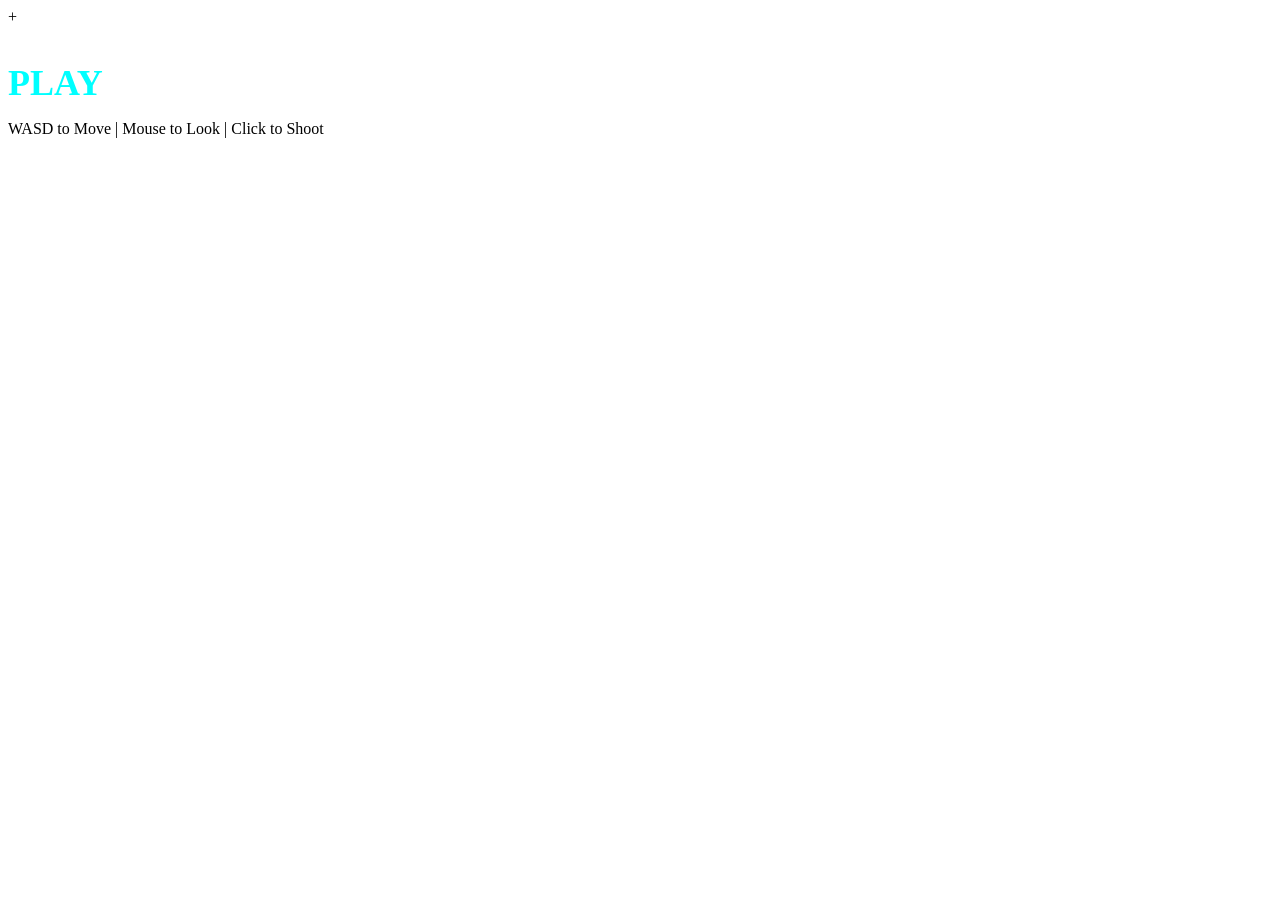
==== public/index.html @ 3362882a "Rename Index.html to public/index.html" ====
<!DOCTYPE html>
<html lang="en">
<head>
    <meta charset="UTF-8">
    <meta name="viewport" content="width=device-width, initial-scale=1.0">
    <title>Web FPS</title>
    <link rel="stylesheet" href="style.css">
    <!-- Import Maps for Three.js -->
    <script type="importmap">
        {
            "imports": {
                "three": "https://unpkg.com/three@0.160.0/build/three.module.js",
                "three/addons/": "https://unpkg.com/three@0.160.0/examples/jsm/"
            }
        }
    </script>
</head>
<body>
    <div id="crosshair">+</div>
    <div id="blocker">
        <div id="instructions">
            <p style="font-size:36px; margin-bottom: 10px; font-weight: bold; color: #00ffff;">PLAY</p>
            <p>WASD to Move | Mouse to Look | Click to Shoot</p>
        </div>
    </div>
    <script type="module" src="game.js"></script>
</body>
</html>
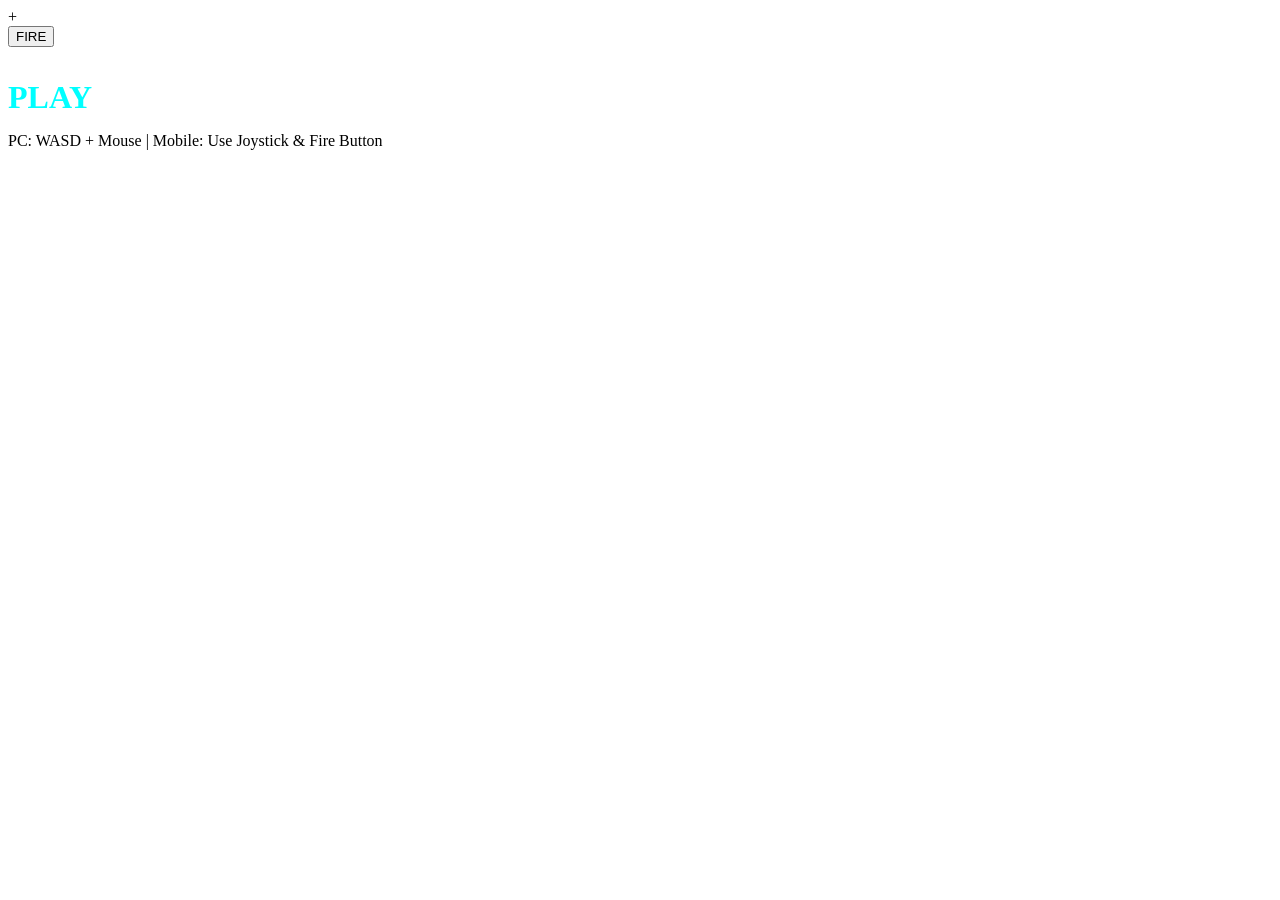
==== commit 497121e5: "Update index.html" ====
--- a/public/index.html
+++ b/public/index.html
@@ -2,10 +2,9 @@
 <html lang="en">
 <head>
     <meta charset="UTF-8">
-    <meta name="viewport" content="width=device-width, initial-scale=1.0">
+    <meta name="viewport" content="width=device-width, initial-scale=1.0, user-scalable=no">
     <title>Web FPS</title>
     <link rel="stylesheet" href="style.css">
-    <!-- Import Maps for Three.js -->
     <script type="importmap">
         {
             "imports": {
@@ -17,10 +16,19 @@
 </head>
 <body>
     <div id="crosshair">+</div>
+    
+    <!-- Virtual Touch Controls for Mobile/Tablets -->
+    <div id="touch-controls">
+        <div id="joystick-zone">
+            <div id="joystick-knob"></div>
+        </div>
+        <button id="shoot-btn">FIRE</button>
+    </div>
+
     <div id="blocker">
         <div id="instructions">
-            <p style="font-size:36px; margin-bottom: 10px; font-weight: bold; color: #00ffff;">PLAY</p>
-            <p>WASD to Move | Mouse to Look | Click to Shoot</p>
+            <p style="font-size:32px; margin-bottom: 10px; font-weight: bold; color: #00ffff;">PLAY</p>
+            <p>PC: WASD + Mouse | Mobile: Use Joystick & Fire Button</p>
         </div>
     </div>
     <script type="module" src="game.js"></script>
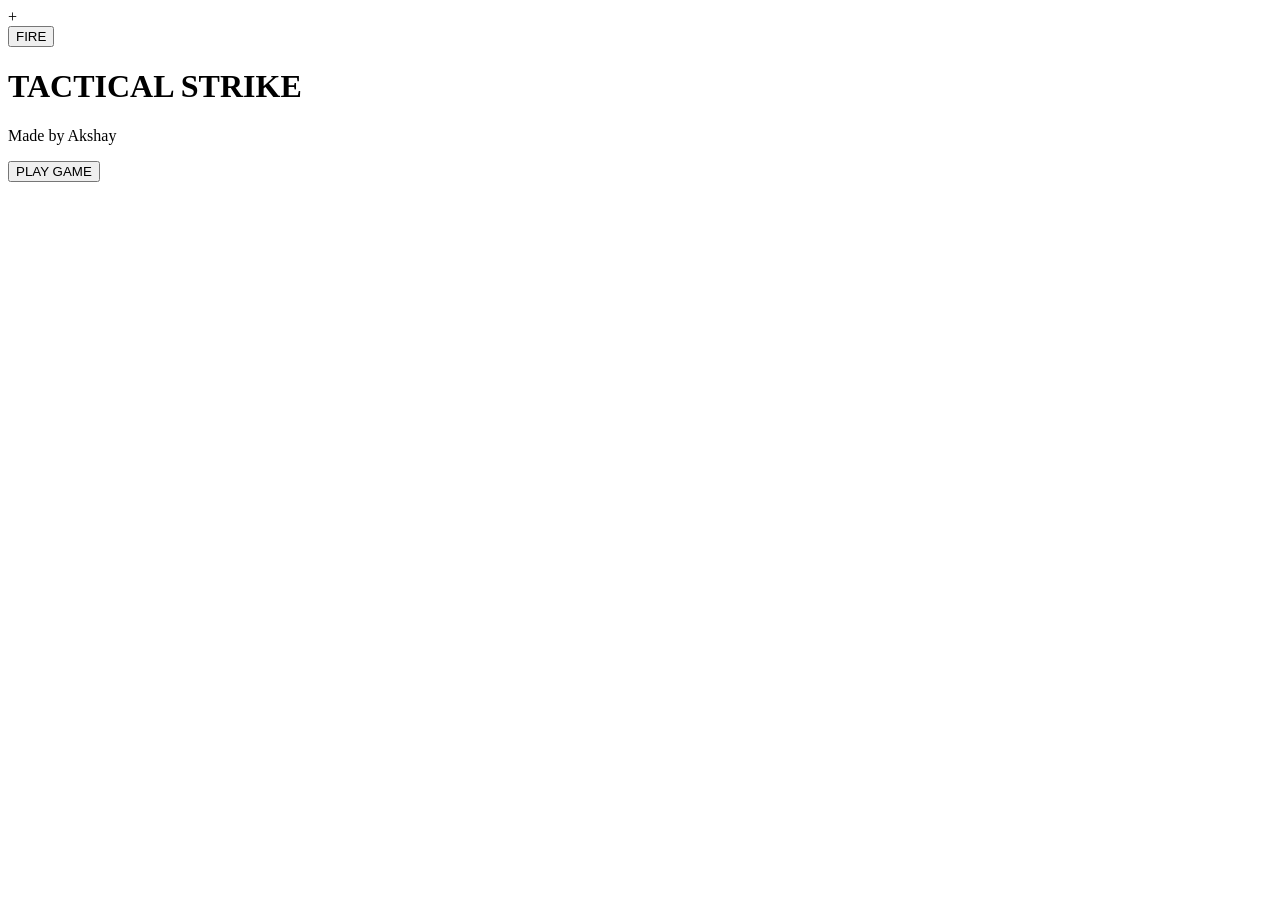
==== commit 6509846f: "Update index.html" ====
--- a/public/index.html
+++ b/public/index.html
@@ -17,7 +17,7 @@
 <body>
     <div id="crosshair">+</div>
     
-    <!-- Virtual Touch Controls for Mobile/Tablets -->
+    <!-- Mobile Touch Controls -->
     <div id="touch-controls">
         <div id="joystick-zone">
             <div id="joystick-knob"></div>
@@ -25,12 +25,15 @@
         <button id="shoot-btn">FIRE</button>
     </div>
 
+    <!-- Start Menu with Play Button & Your Name -->
     <div id="blocker">
-        <div id="instructions">
-            <p style="font-size:32px; margin-bottom: 10px; font-weight: bold; color: #00ffff;">PLAY</p>
-            <p>PC: WASD + Mouse | Mobile: Use Joystick & Fire Button</p>
+        <div id="menu-container">
+            <h1>TACTICAL STRIKE</h1>
+            <p id="creator-credit">Made by Akshay</p>
+            <button id="play-btn">PLAY GAME</button>
         </div>
     </div>
+
     <script type="module" src="game.js"></script>
 </body>
 </html>
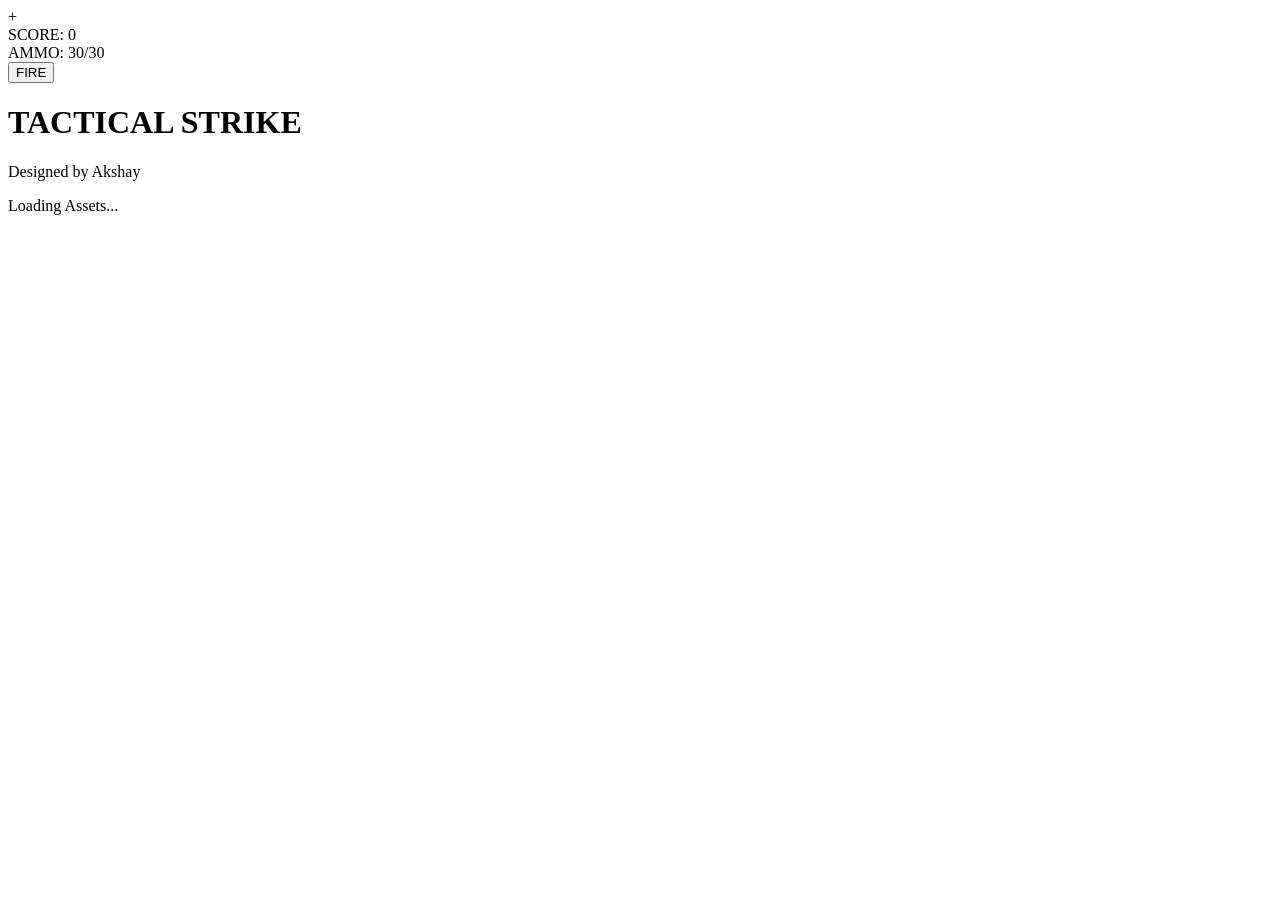
==== commit cc2af4d1: "Update index.html" ====
--- a/public/index.html
+++ b/public/index.html
@@ -3,7 +3,7 @@
 <head>
     <meta charset="UTF-8">
     <meta name="viewport" content="width=device-width, initial-scale=1.0, user-scalable=no">
-    <title>Web FPS</title>
+    <title>Tactical Strike - Akshay</title>
     <link rel="stylesheet" href="style.css">
     <script type="importmap">
         {
@@ -15,9 +15,16 @@
     </script>
 </head>
 <body>
-    <div id="crosshair">+</div>
+    <!-- Game HUD -->
+    <div id="hud">
+        <div id="crosshair">+</div>
+        <div id="stats">
+            <div>SCORE: <span id="score">0</span></div>
+            <div>AMMO: <span id="ammo">30</span>/30</div>
+        </div>
+    </div>
     
-    <!-- Mobile Touch Controls -->
+    <!-- Mobile On-Screen Controls -->
     <div id="touch-controls">
         <div id="joystick-zone">
             <div id="joystick-knob"></div>
@@ -25,12 +32,18 @@
         <button id="shoot-btn">FIRE</button>
     </div>
 
-    <!-- Start Menu with Play Button & Your Name -->
+    <!-- App Loading & Start Screen -->
     <div id="blocker">
-        <div id="menu-container">
+        <div id="menu-box">
             <h1>TACTICAL STRIKE</h1>
-            <p id="creator-credit">Made by Akshay</p>
-            <button id="play-btn">PLAY GAME</button>
+            <p class="subtitle">Designed by Akshay</p>
+            
+            <div id="loading-container">
+                <div id="loading-bar"></div>
+            </div>
+            <p id="loading-text">Loading Assets...</p>
+
+            <button id="play-btn" style="display: none;">TAP TO PLAY</button>
         </div>
     </div>
 
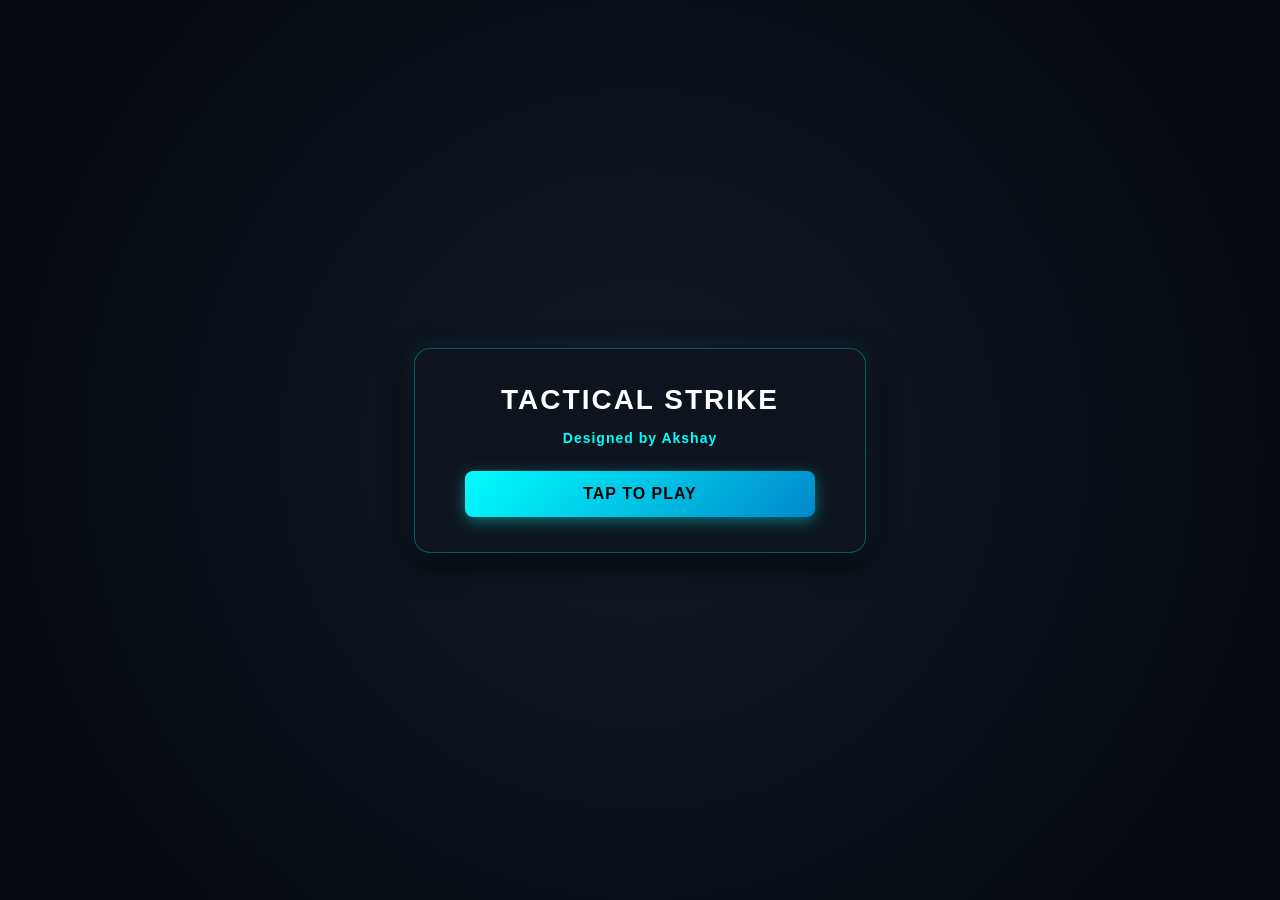
==== commit e32b391e: "Update index.html" ====
--- a/public/index.html
+++ b/public/index.html
@@ -15,7 +15,6 @@
     </script>
 </head>
 <body>
-    <!-- Game HUD -->
     <div id="hud">
         <div id="crosshair">+</div>
         <div id="stats">
@@ -24,7 +23,6 @@
         </div>
     </div>
     
-    <!-- Mobile On-Screen Controls -->
     <div id="touch-controls">
         <div id="joystick-zone">
             <div id="joystick-knob"></div>
@@ -32,18 +30,11 @@
         <button id="shoot-btn">FIRE</button>
     </div>
 
-    <!-- App Loading & Start Screen -->
     <div id="blocker">
         <div id="menu-box">
             <h1>TACTICAL STRIKE</h1>
             <p class="subtitle">Designed by Akshay</p>
-            
-            <div id="loading-container">
-                <div id="loading-bar"></div>
-            </div>
-            <p id="loading-text">Loading Assets...</p>
-
-            <button id="play-btn" style="display: none;">TAP TO PLAY</button>
+            <button id="play-btn">TAP TO PLAY</button>
         </div>
     </div>
 
--- a/public/style.css
+++ b/public/style.css
@@ -0,0 +1,179 @@
+body {
+    margin: 0;
+    overflow: hidden;
+    background-color: #050505;
+    font-family: 'Segoe UI', Tahoma, Geneva, Verdana, sans-serif;
+    touch-action: none;
+    user-select: none;
+}
+
+#hud {
+    position: absolute;
+    width: 100%;
+    height: 100%;
+    top: 0;
+    left: 0;
+    pointer-events: none;
+    display: none;
+    z-index: 10;
+}
+
+#crosshair {
+    position: absolute;
+    top: 50%;
+    left: 50%;
+    transform: translate(-50%, -50%);
+    color: #00ffff;
+    font-size: 26px;
+    font-weight: bold;
+    text-shadow: 0 0 5px rgba(0,255,255,0.8);
+}
+
+#stats {
+    position: absolute;
+    top: 20px;
+    left: 20px;
+    color: white;
+    font-size: 16px;
+    font-weight: bold;
+    background: rgba(0, 0, 0, 0.6);
+    padding: 10px 15px;
+    border-radius: 8px;
+    border-left: 4px solid #00ffff;
+    letter-spacing: 1px;
+}
+
+/* Mobile Controls */
+#touch-controls {
+    position: absolute;
+    width: 100%;
+    height: 100%;
+    top: 0;
+    left: 0;
+    pointer-events: none;
+    z-index: 15;
+    display: none;
+}
+
+#joystick-zone {
+    position: absolute;
+    bottom: 30px;
+    left: 30px;
+    width: 130px;
+    height: 130px;
+    background: rgba(255, 255, 255, 0.08);
+    border: 2px solid rgba(255, 255, 255, 0.2);
+    border-radius: 50%;
+    pointer-events: auto;
+}
+
+#joystick-knob {
+    position: absolute;
+    top: 40px;
+    left: 40px;
+    width: 50px;
+    height: 50px;
+    background: rgba(0, 255, 255, 0.5);
+    border-radius: 50%;
+    pointer-events: none;
+}
+
+#shoot-btn {
+    position: absolute;
+    bottom: 40px;
+    right: 40px;
+    width: 95px;
+    height: 95px;
+    background: rgba(220, 20, 60, 0.85);
+    border: 3px solid #ffcc00;
+    border-radius: 50%;
+    color: white;
+    font-size: 18px;
+    font-weight: bold;
+    pointer-events: auto;
+    box-shadow: 0 4px 15px rgba(0,0,0,0.6);
+}
+
+#shoot-btn:active {
+    transform: scale(0.92);
+    background: rgba(180, 10, 40, 1);
+}
+
+/* Loading & Start Menu Overlay */
+#blocker {
+    position: absolute;
+    width: 100%;
+    height: 100%;
+    background: radial-gradient(circle, #121824 0%, #05080d 100%);
+    display: flex;
+    justify-content: center;
+    align-items: center;
+    z-index: 25;
+}
+
+#menu-box {
+    text-align: center;
+    color: white;
+    padding: 35px 50px;
+    background: rgba(15, 20, 30, 0.85);
+    border: 1px solid rgba(0, 255, 255, 0.3);
+    border-radius: 16px;
+    box-shadow: 0 10px 30px rgba(0, 0, 0, 0.8), 0 0 20px rgba(0, 255, 255, 0.15);
+    max-width: 350px;
+    width: 80%;
+}
+
+#menu-box h1 {
+    font-size: 28px;
+    margin: 0 0 5px 0;
+    letter-spacing: 2px;
+    color: #ffffff;
+}
+
+.subtitle {
+    font-size: 14px;
+    color: #00ffff;
+    margin-bottom: 25px;
+    font-weight: 600;
+    letter-spacing: 1px;
+}
+
+#loading-container {
+    width: 100%;
+    height: 8px;
+    background: rgba(255, 255, 255, 0.1);
+    border-radius: 4px;
+    overflow: hidden;
+    margin-bottom: 10px;
+}
+
+#loading-bar {
+    width: 0%;
+    height: 100%;
+    background: #00ffff;
+    transition: width 0.2s ease;
+}
+
+#loading-text {
+    font-size: 12px;
+    color: #8892b0;
+    margin-bottom: 20px;
+}
+
+#play-btn {
+    background: linear-gradient(135deg, #00ffff, #0088cc);
+    color: #000;
+    border: none;
+    padding: 14px 30px;
+    font-size: 16px;
+    font-weight: bold;
+    border-radius: 8px;
+    cursor: pointer;
+    letter-spacing: 1px;
+    box-shadow: 0 4px 15px rgba(0, 255, 255, 0.4);
+    width: 100%;
+}
+
+#play-btn:active {
+    transform: scale(0.97);
+}
